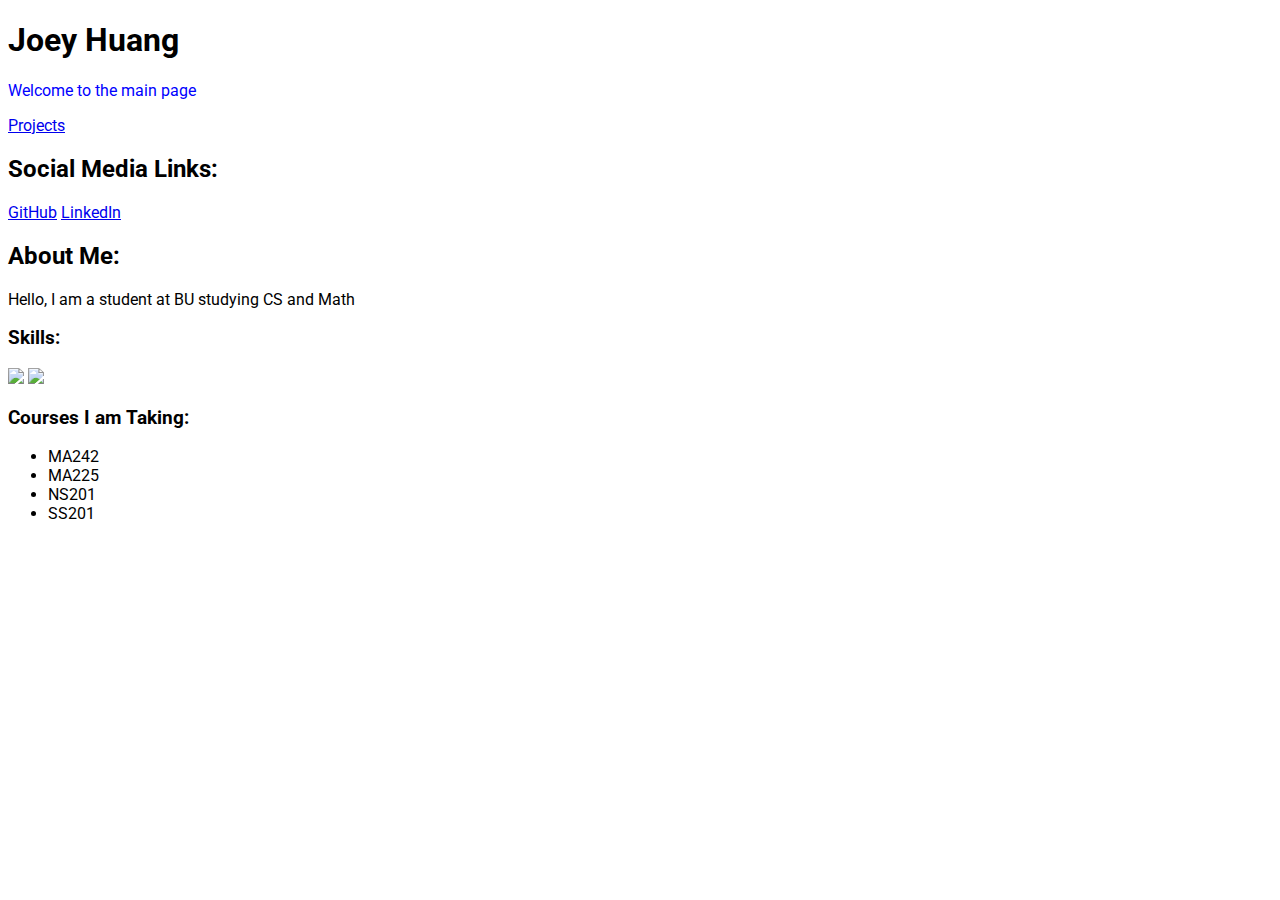
==== class/index.html @ 4638ef8e "first workshop" ====
<!DOCTYPE html>
<html lang="en">
<head>
    <meta charset="UTF-8">
    <link rel="stylesheet" href="styles.css">
    <meta name="viewport" content="width=device-width, initial-scale=1.0">
    <title>Document</title>
</head>
<body>
    <h1>Joey Huang</h1>
    <p id="welcome">Welcome to the main page</p>
    <a href="projects.html">Projects</a>
    <h2>Social Media Links:</h2>
    <a target= "_blank" href="https://www.github.com">GitHub</a>
    <a target= "_blank" href="https://www.linkedin.com">LinkedIn</a>
    <h2>About Me:</h2>
    <p>Hello, I am a student at BU studying CS and Math</p>
    <h3>Skills:</h3>
    <img width="50" src="https://static-00.iconduck.com/assets.00/html-icon-1451x2048-69sehqrp.png">
    <img width="50" src="https://hips.hearstapps.com/hmg-prod/images/dog-puppy-on-garden-royalty-free-image-1586966191.jpg?crop=0.752xw:1.00xh;0.175xw,0&resize=1200:*">
    <h3>Courses I am Taking:</h3>
    <ul>
        <li>MA242</li>
        <li>MA225</li>
        <li>NS201</li>
        <li>SS201</li>
    </ul>
</body>
</html>
---- class/styles.css ----
@import url('https://fonts.googleapis.com/css2?family=Roboto:ital,wght@0,100;0,300;0,400;0,500;0,700;0,900;1,100;1,300;1,400;1,500;1,700;1,900&display=swap');
#welcome {
    color:blue;
}
body {
    font-family: Roboto;
}
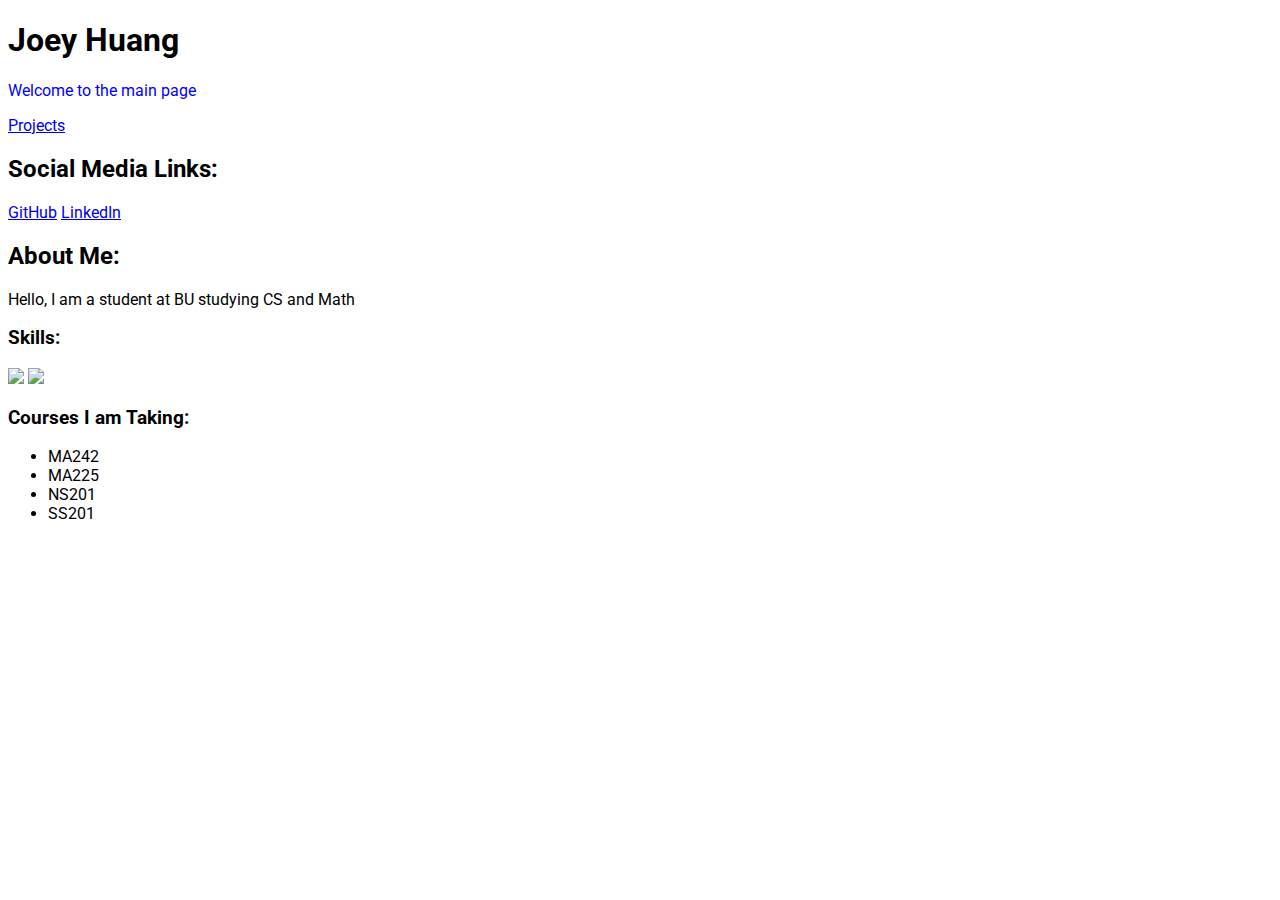
==== commit d858f4bf: "my code" ====
--- a/class/index.html
+++ b/class/index.html
@@ -11,8 +11,8 @@
     <p id="welcome">Welcome to the main page</p>
     <a href="projects.html">Projects</a>
     <h2>Social Media Links:</h2>
-    <a target= "_blank" href="https://www.github.com">GitHub</a>
-    <a target= "_blank" href="https://www.linkedin.com">LinkedIn</a>
+    <a target= "_blank" href="https://github.com/joeyhuang05">GitHub</a>
+    <a target= "_blank" href="https://www.linkedin.com/in/joey-t-huang/">LinkedIn</a>
     <h2>About Me:</h2>
     <p>Hello, I am a student at BU studying CS and Math</p>
     <h3>Skills:</h3>
